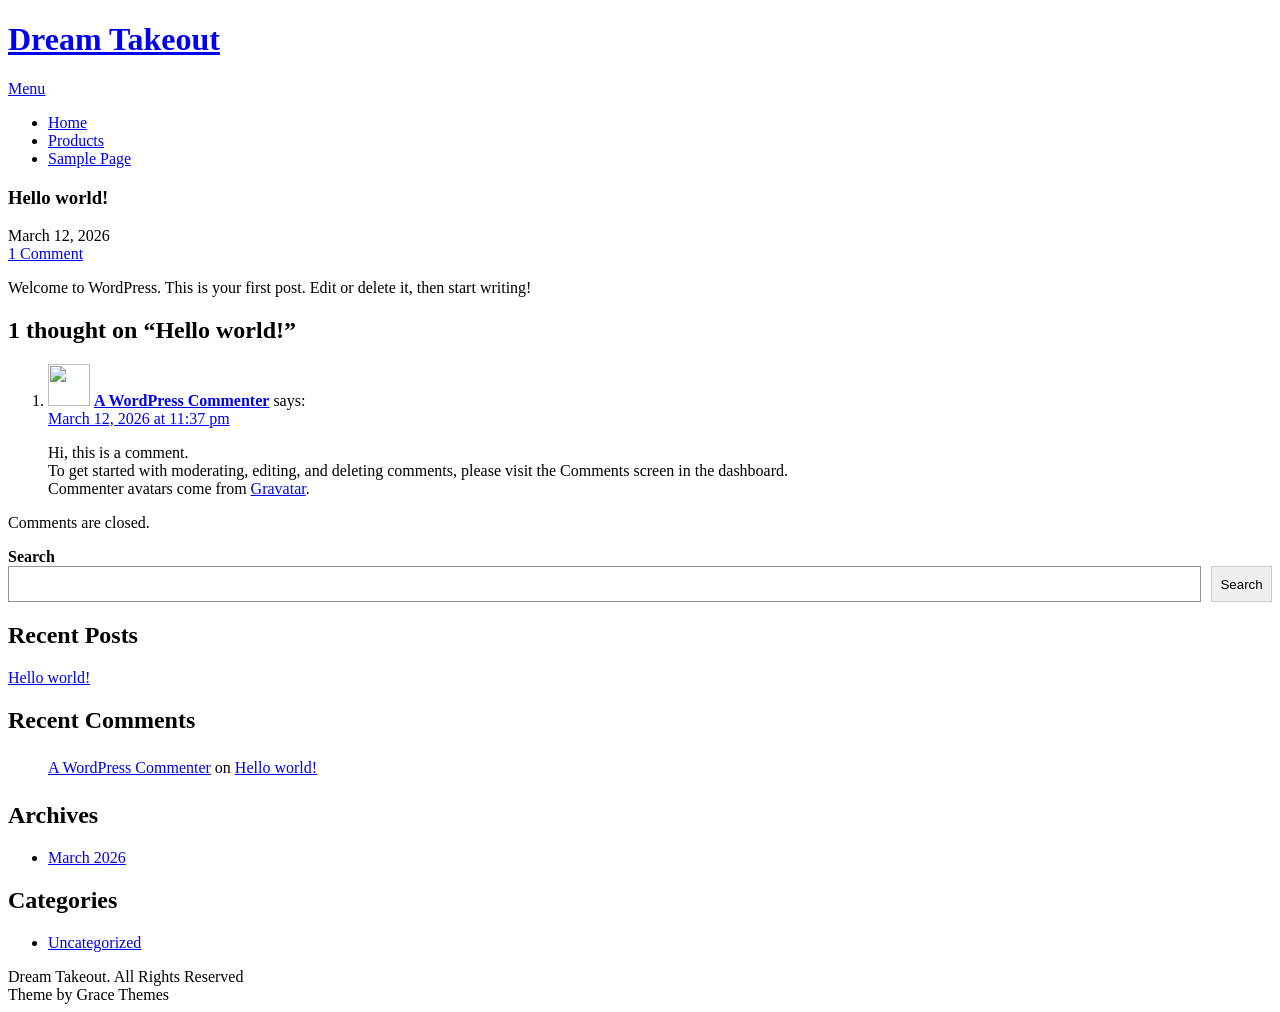
==== hello-world/index.html @ 3bc5fce9 "deploy: eaaf15090c7787048a92505e4bab532b494f3a3f" ====
<!DOCTYPE html>
<html lang="en-US">
<head>
<meta charset="UTF-8">
<meta name="viewport" content="width=device-width, initial-scale=1">
<link rel="profile" href="https://gmpg.org/xfn/11">
	<link rel="pingback" href="/UX308-Assignment-2/xmlrpc.php">
<title>Hello world! &#8211; Dream Takeout</title>
<meta name='robots' content='max-image-preview:large' />
<link rel='dns-prefetch' href='//localhost' />
<link rel='dns-prefetch' href='//fonts.googleapis.com' />
<link rel="alternate" type="application/rss+xml" title="Dream Takeout &raquo; Feed" href="/UX308-Assignment-2/feed/" />
<link rel="alternate" type="application/rss+xml" title="Dream Takeout &raquo; Comments Feed" href="/UX308-Assignment-2/comments/feed/" />
<link rel="alternate" type="application/rss+xml" title="Dream Takeout &raquo; Hello world! Comments Feed" href="/UX308-Assignment-2/hello-world/feed/" />
<link rel="alternate" title="oEmbed (JSON)" type="application/json+oembed" href="/UX308-Assignment-2/wp-json/oembed/1.0/embed?url=http%3A%2F%2Flocalhost%3A8000%2Fhello-world%2F" />
<link rel="alternate" title="oEmbed (XML)" type="text/xml+oembed" href="/UX308-Assignment-2/wp-json/oembed/1.0/embed?url=http%3A%2F%2Flocalhost%3A8000%2Fhello-world%2F&#038;format=xml" />
<style id='wp-img-auto-sizes-contain-inline-css' type='text/css'>
img:is([sizes=auto i],[sizes^="auto," i]){contain-intrinsic-size:3000px 1500px}
/*# sourceURL=wp-img-auto-sizes-contain-inline-css */
</style>
<style id='wp-emoji-styles-inline-css' type='text/css'>

	img.wp-smiley, img.emoji {
		display: inline !important;
		border: none !important;
		box-shadow: none !important;
		height: 1em !important;
		width: 1em !important;
		margin: 0 0.07em !important;
		vertical-align: -0.1em !important;
		background: none !important;
		padding: 0 !important;
	}
/*# sourceURL=wp-emoji-styles-inline-css */
</style>
<style id='wp-block-library-inline-css' type='text/css'>
:root{--wp-block-synced-color:#7a00df;--wp-block-synced-color--rgb:122,0,223;--wp-bound-block-color:var(--wp-block-synced-color);--wp-editor-canvas-background:#ddd;--wp-admin-theme-color:#007cba;--wp-admin-theme-color--rgb:0,124,186;--wp-admin-theme-color-darker-10:#006ba1;--wp-admin-theme-color-darker-10--rgb:0,107,160.5;--wp-admin-theme-color-darker-20:#005a87;--wp-admin-theme-color-darker-20--rgb:0,90,135;--wp-admin-border-width-focus:2px}@media (min-resolution:192dpi){:root{--wp-admin-border-width-focus:1.5px}}.wp-element-button{cursor:pointer}:root .has-very-light-gray-background-color{background-color:#eee}:root .has-very-dark-gray-background-color{background-color:#313131}:root .has-very-light-gray-color{color:#eee}:root .has-very-dark-gray-color{color:#313131}:root .has-vivid-green-cyan-to-vivid-cyan-blue-gradient-background{background:linear-gradient(135deg,#00d084,#0693e3)}:root .has-purple-crush-gradient-background{background:linear-gradient(135deg,#34e2e4,#4721fb 50%,#ab1dfe)}:root .has-hazy-dawn-gradient-background{background:linear-gradient(135deg,#faaca8,#dad0ec)}:root .has-subdued-olive-gradient-background{background:linear-gradient(135deg,#fafae1,#67a671)}:root .has-atomic-cream-gradient-background{background:linear-gradient(135deg,#fdd79a,#004a59)}:root .has-nightshade-gradient-background{background:linear-gradient(135deg,#330968,#31cdcf)}:root .has-midnight-gradient-background{background:linear-gradient(135deg,#020381,#2874fc)}:root{--wp--preset--font-size--normal:16px;--wp--preset--font-size--huge:42px}.has-regular-font-size{font-size:1em}.has-larger-font-size{font-size:2.625em}.has-normal-font-size{font-size:var(--wp--preset--font-size--normal)}.has-huge-font-size{font-size:var(--wp--preset--font-size--huge)}.has-text-align-center{text-align:center}.has-text-align-left{text-align:left}.has-text-align-right{text-align:right}.has-fit-text{white-space:nowrap!important}#end-resizable-editor-section{display:none}.aligncenter{clear:both}.items-justified-left{justify-content:flex-start}.items-justified-center{justify-content:center}.items-justified-right{justify-content:flex-end}.items-justified-space-between{justify-content:space-between}.screen-reader-text{border:0;clip-path:inset(50%);height:1px;margin:-1px;overflow:hidden;padding:0;position:absolute;width:1px;word-wrap:normal!important}.screen-reader-text:focus{background-color:#ddd;clip-path:none;color:#444;display:block;font-size:1em;height:auto;left:5px;line-height:normal;padding:15px 23px 14px;text-decoration:none;top:5px;width:auto;z-index:100000}html :where(.has-border-color){border-style:solid}html :where([style*=border-top-color]){border-top-style:solid}html :where([style*=border-right-color]){border-right-style:solid}html :where([style*=border-bottom-color]){border-bottom-style:solid}html :where([style*=border-left-color]){border-left-style:solid}html :where([style*=border-width]){border-style:solid}html :where([style*=border-top-width]){border-top-style:solid}html :where([style*=border-right-width]){border-right-style:solid}html :where([style*=border-bottom-width]){border-bottom-style:solid}html :where([style*=border-left-width]){border-left-style:solid}html :where(img[class*=wp-image-]){height:auto;max-width:100%}:where(figure){margin:0 0 1em}html :where(.is-position-sticky){--wp-admin--admin-bar--position-offset:var(--wp-admin--admin-bar--height,0px)}@media screen and (max-width:600px){html :where(.is-position-sticky){--wp-admin--admin-bar--position-offset:0px}}

/*# sourceURL=wp-block-library-inline-css */
</style>
<style id='wp-block-archives-inline-css' type='text/css'>
.wp-block-archives{box-sizing:border-box}.wp-block-archives-dropdown label{display:block}
/*# sourceURL=/UX308-Assignment-2/wp-includes/blocks/archives/style.min.css */
</style>
<style id='wp-block-categories-inline-css' type='text/css'>
.wp-block-categories{box-sizing:border-box}.wp-block-categories.alignleft{margin-right:2em}.wp-block-categories.alignright{margin-left:2em}.wp-block-categories.wp-block-categories-dropdown.aligncenter{text-align:center}.wp-block-categories .wp-block-categories__label{display:block;width:100%}
/*# sourceURL=/UX308-Assignment-2/wp-includes/blocks/categories/style.min.css */
</style>
<style id='wp-block-heading-inline-css' type='text/css'>
h1:where(.wp-block-heading).has-background,h2:where(.wp-block-heading).has-background,h3:where(.wp-block-heading).has-background,h4:where(.wp-block-heading).has-background,h5:where(.wp-block-heading).has-background,h6:where(.wp-block-heading).has-background{padding:1.25em 2.375em}h1.has-text-align-left[style*=writing-mode]:where([style*=vertical-lr]),h1.has-text-align-right[style*=writing-mode]:where([style*=vertical-rl]),h2.has-text-align-left[style*=writing-mode]:where([style*=vertical-lr]),h2.has-text-align-right[style*=writing-mode]:where([style*=vertical-rl]),h3.has-text-align-left[style*=writing-mode]:where([style*=vertical-lr]),h3.has-text-align-right[style*=writing-mode]:where([style*=vertical-rl]),h4.has-text-align-left[style*=writing-mode]:where([style*=vertical-lr]),h4.has-text-align-right[style*=writing-mode]:where([style*=vertical-rl]),h5.has-text-align-left[style*=writing-mode]:where([style*=vertical-lr]),h5.has-text-align-right[style*=writing-mode]:where([style*=vertical-rl]),h6.has-text-align-left[style*=writing-mode]:where([style*=vertical-lr]),h6.has-text-align-right[style*=writing-mode]:where([style*=vertical-rl]){rotate:180deg}
/*# sourceURL=/UX308-Assignment-2/wp-includes/blocks/heading/style.min.css */
</style>
<style id='wp-block-latest-comments-inline-css' type='text/css'>
ol.wp-block-latest-comments{box-sizing:border-box;margin-left:0}:where(.wp-block-latest-comments:not([style*=line-height] .wp-block-latest-comments__comment)){line-height:1.1}:where(.wp-block-latest-comments:not([style*=line-height] .wp-block-latest-comments__comment-excerpt p)){line-height:1.8}.has-dates :where(.wp-block-latest-comments:not([style*=line-height])),.has-excerpts :where(.wp-block-latest-comments:not([style*=line-height])){line-height:1.5}.wp-block-latest-comments .wp-block-latest-comments{padding-left:0}.wp-block-latest-comments__comment{list-style:none;margin-bottom:1em}.has-avatars .wp-block-latest-comments__comment{list-style:none;min-height:2.25em}.has-avatars .wp-block-latest-comments__comment .wp-block-latest-comments__comment-excerpt,.has-avatars .wp-block-latest-comments__comment .wp-block-latest-comments__comment-meta{margin-left:3.25em}.wp-block-latest-comments__comment-excerpt p{font-size:.875em;margin:.36em 0 1.4em}.wp-block-latest-comments__comment-date{display:block;font-size:.75em}.wp-block-latest-comments .avatar,.wp-block-latest-comments__comment-avatar{border-radius:1.5em;display:block;float:left;height:2.5em;margin-right:.75em;width:2.5em}.wp-block-latest-comments[class*=-font-size] a,.wp-block-latest-comments[style*=font-size] a{font-size:inherit}
/*# sourceURL=/UX308-Assignment-2/wp-includes/blocks/latest-comments/style.min.css */
</style>
<style id='wp-block-latest-posts-inline-css' type='text/css'>
.wp-block-latest-posts{box-sizing:border-box}.wp-block-latest-posts.alignleft{margin-right:2em}.wp-block-latest-posts.alignright{margin-left:2em}.wp-block-latest-posts.wp-block-latest-posts__list{list-style:none}.wp-block-latest-posts.wp-block-latest-posts__list li{clear:both;overflow-wrap:break-word}.wp-block-latest-posts.is-grid{display:flex;flex-wrap:wrap}.wp-block-latest-posts.is-grid li{margin:0 1.25em 1.25em 0;width:100%}@media (min-width:600px){.wp-block-latest-posts.columns-2 li{width:calc(50% - .625em)}.wp-block-latest-posts.columns-2 li:nth-child(2n){margin-right:0}.wp-block-latest-posts.columns-3 li{width:calc(33.33333% - .83333em)}.wp-block-latest-posts.columns-3 li:nth-child(3n){margin-right:0}.wp-block-latest-posts.columns-4 li{width:calc(25% - .9375em)}.wp-block-latest-posts.columns-4 li:nth-child(4n){margin-right:0}.wp-block-latest-posts.columns-5 li{width:calc(20% - 1em)}.wp-block-latest-posts.columns-5 li:nth-child(5n){margin-right:0}.wp-block-latest-posts.columns-6 li{width:calc(16.66667% - 1.04167em)}.wp-block-latest-posts.columns-6 li:nth-child(6n){margin-right:0}}:root :where(.wp-block-latest-posts.is-grid){padding:0}:root :where(.wp-block-latest-posts.wp-block-latest-posts__list){padding-left:0}.wp-block-latest-posts__post-author,.wp-block-latest-posts__post-date{display:block;font-size:.8125em}.wp-block-latest-posts__post-excerpt,.wp-block-latest-posts__post-full-content{margin-bottom:1em;margin-top:.5em}.wp-block-latest-posts__featured-image a{display:inline-block}.wp-block-latest-posts__featured-image img{height:auto;max-width:100%;width:auto}.wp-block-latest-posts__featured-image.alignleft{float:left;margin-right:1em}.wp-block-latest-posts__featured-image.alignright{float:right;margin-left:1em}.wp-block-latest-posts__featured-image.aligncenter{margin-bottom:1em;text-align:center}
/*# sourceURL=/UX308-Assignment-2/wp-includes/blocks/latest-posts/style.min.css */
</style>
<style id='wp-block-search-inline-css' type='text/css'>
.wp-block-search__button{margin-left:10px;word-break:normal}.wp-block-search__button.has-icon{line-height:0}.wp-block-search__button svg{height:1.25em;min-height:24px;min-width:24px;width:1.25em;fill:currentColor;vertical-align:text-bottom}:where(.wp-block-search__button){border:1px solid #ccc;padding:6px 10px}.wp-block-search__inside-wrapper{display:flex;flex:auto;flex-wrap:nowrap;max-width:100%}.wp-block-search__label{width:100%}.wp-block-search.wp-block-search__button-only .wp-block-search__button{box-sizing:border-box;display:flex;flex-shrink:0;justify-content:center;margin-left:0;max-width:100%}.wp-block-search.wp-block-search__button-only .wp-block-search__inside-wrapper{min-width:0!important;transition-property:width}.wp-block-search.wp-block-search__button-only .wp-block-search__input{flex-basis:100%;transition-duration:.3s}.wp-block-search.wp-block-search__button-only.wp-block-search__searchfield-hidden,.wp-block-search.wp-block-search__button-only.wp-block-search__searchfield-hidden .wp-block-search__inside-wrapper{overflow:hidden}.wp-block-search.wp-block-search__button-only.wp-block-search__searchfield-hidden .wp-block-search__input{border-left-width:0!important;border-right-width:0!important;flex-basis:0;flex-grow:0;margin:0;min-width:0!important;padding-left:0!important;padding-right:0!important;width:0!important}:where(.wp-block-search__input){appearance:none;border:1px solid #949494;flex-grow:1;font-family:inherit;font-size:inherit;font-style:inherit;font-weight:inherit;letter-spacing:inherit;line-height:inherit;margin-left:0;margin-right:0;min-width:3rem;padding:8px;text-decoration:unset!important;text-transform:inherit}:where(.wp-block-search__button-inside .wp-block-search__inside-wrapper){background-color:#fff;border:1px solid #949494;box-sizing:border-box;padding:4px}:where(.wp-block-search__button-inside .wp-block-search__inside-wrapper) .wp-block-search__input{border:none;border-radius:0;padding:0 4px}:where(.wp-block-search__button-inside .wp-block-search__inside-wrapper) .wp-block-search__input:focus{outline:none}:where(.wp-block-search__button-inside .wp-block-search__inside-wrapper) :where(.wp-block-search__button){padding:4px 8px}.wp-block-search.aligncenter .wp-block-search__inside-wrapper{margin:auto}.wp-block[data-align=right] .wp-block-search.wp-block-search__button-only .wp-block-search__inside-wrapper{float:right}
/*# sourceURL=/UX308-Assignment-2/wp-includes/blocks/search/style.min.css */
</style>
<style id='wp-block-search-theme-inline-css' type='text/css'>
.wp-block-search .wp-block-search__label{font-weight:700}.wp-block-search__button{border:1px solid #ccc;padding:.375em .625em}
/*# sourceURL=/UX308-Assignment-2/wp-includes/blocks/search/theme.min.css */
</style>
<style id='wp-block-group-inline-css' type='text/css'>
.wp-block-group{box-sizing:border-box}:where(.wp-block-group.wp-block-group-is-layout-constrained){position:relative}
/*# sourceURL=/UX308-Assignment-2/wp-includes/blocks/group/style.min.css */
</style>
<style id='wp-block-group-theme-inline-css' type='text/css'>
:where(.wp-block-group.has-background){padding:1.25em 2.375em}
/*# sourceURL=/UX308-Assignment-2/wp-includes/blocks/group/theme.min.css */
</style>
<style id='wp-block-paragraph-inline-css' type='text/css'>
.is-small-text{font-size:.875em}.is-regular-text{font-size:1em}.is-large-text{font-size:2.25em}.is-larger-text{font-size:3em}.has-drop-cap:not(:focus):first-letter{float:left;font-size:8.4em;font-style:normal;font-weight:100;line-height:.68;margin:.05em .1em 0 0;text-transform:uppercase}body.rtl .has-drop-cap:not(:focus):first-letter{float:none;margin-left:.1em}p.has-drop-cap.has-background{overflow:hidden}:root :where(p.has-background){padding:1.25em 2.375em}:where(p.has-text-color:not(.has-link-color)) a{color:inherit}p.has-text-align-left[style*="writing-mode:vertical-lr"],p.has-text-align-right[style*="writing-mode:vertical-rl"]{rotate:180deg}
/*# sourceURL=/UX308-Assignment-2/wp-includes/blocks/paragraph/style.min.css */
</style>

<style id='classic-theme-styles-inline-css' type='text/css'>
/*! This file is auto-generated */
.wp-block-button__link{color:#fff;background-color:#32373c;border-radius:9999px;box-shadow:none;text-decoration:none;padding:calc(.667em + 2px) calc(1.333em + 2px);font-size:1.125em}.wp-block-file__button{background:#32373c;color:#fff;text-decoration:none}
/*# sourceURL=/wp-includes/css/classic-themes.min.css */
</style>
<link rel='stylesheet' id='dashicons-css' href='/UX308-Assignment-2/wp-includes/css/dashicons.min.css?ver=6.9.4' type='text/css' media='all' />
<link rel='stylesheet' id='al_product_styles-css' href='/UX308-Assignment-2/wp-content/plugins/ecommerce-product-catalog/css/al_product.min.css?timestamp=1773361654&#038;ver=6.9.4' type='text/css' media='all' />
<link rel='stylesheet' id='ic_blocks-css' href='/UX308-Assignment-2/wp-content/plugins/ecommerce-product-catalog/includes/blocks/ic-blocks.min.css?timestamp=1773361654&#038;ver=6.9.4' type='text/css' media='all' />
<style id='global-styles-inline-css' type='text/css'>
:root{--wp--preset--aspect-ratio--square: 1;--wp--preset--aspect-ratio--4-3: 4/3;--wp--preset--aspect-ratio--3-4: 3/4;--wp--preset--aspect-ratio--3-2: 3/2;--wp--preset--aspect-ratio--2-3: 2/3;--wp--preset--aspect-ratio--16-9: 16/9;--wp--preset--aspect-ratio--9-16: 9/16;--wp--preset--color--black: #000000;--wp--preset--color--cyan-bluish-gray: #abb8c3;--wp--preset--color--white: #ffffff;--wp--preset--color--pale-pink: #f78da7;--wp--preset--color--vivid-red: #cf2e2e;--wp--preset--color--luminous-vivid-orange: #ff6900;--wp--preset--color--luminous-vivid-amber: #fcb900;--wp--preset--color--light-green-cyan: #7bdcb5;--wp--preset--color--vivid-green-cyan: #00d084;--wp--preset--color--pale-cyan-blue: #8ed1fc;--wp--preset--color--vivid-cyan-blue: #0693e3;--wp--preset--color--vivid-purple: #9b51e0;--wp--preset--gradient--vivid-cyan-blue-to-vivid-purple: linear-gradient(135deg,rgb(6,147,227) 0%,rgb(155,81,224) 100%);--wp--preset--gradient--light-green-cyan-to-vivid-green-cyan: linear-gradient(135deg,rgb(122,220,180) 0%,rgb(0,208,130) 100%);--wp--preset--gradient--luminous-vivid-amber-to-luminous-vivid-orange: linear-gradient(135deg,rgb(252,185,0) 0%,rgb(255,105,0) 100%);--wp--preset--gradient--luminous-vivid-orange-to-vivid-red: linear-gradient(135deg,rgb(255,105,0) 0%,rgb(207,46,46) 100%);--wp--preset--gradient--very-light-gray-to-cyan-bluish-gray: linear-gradient(135deg,rgb(238,238,238) 0%,rgb(169,184,195) 100%);--wp--preset--gradient--cool-to-warm-spectrum: linear-gradient(135deg,rgb(74,234,220) 0%,rgb(151,120,209) 20%,rgb(207,42,186) 40%,rgb(238,44,130) 60%,rgb(251,105,98) 80%,rgb(254,248,76) 100%);--wp--preset--gradient--blush-light-purple: linear-gradient(135deg,rgb(255,206,236) 0%,rgb(152,150,240) 100%);--wp--preset--gradient--blush-bordeaux: linear-gradient(135deg,rgb(254,205,165) 0%,rgb(254,45,45) 50%,rgb(107,0,62) 100%);--wp--preset--gradient--luminous-dusk: linear-gradient(135deg,rgb(255,203,112) 0%,rgb(199,81,192) 50%,rgb(65,88,208) 100%);--wp--preset--gradient--pale-ocean: linear-gradient(135deg,rgb(255,245,203) 0%,rgb(182,227,212) 50%,rgb(51,167,181) 100%);--wp--preset--gradient--electric-grass: linear-gradient(135deg,rgb(202,248,128) 0%,rgb(113,206,126) 100%);--wp--preset--gradient--midnight: linear-gradient(135deg,rgb(2,3,129) 0%,rgb(40,116,252) 100%);--wp--preset--font-size--small: 13px;--wp--preset--font-size--medium: 20px;--wp--preset--font-size--large: 36px;--wp--preset--font-size--x-large: 42px;--wp--preset--spacing--20: 0.44rem;--wp--preset--spacing--30: 0.67rem;--wp--preset--spacing--40: 1rem;--wp--preset--spacing--50: 1.5rem;--wp--preset--spacing--60: 2.25rem;--wp--preset--spacing--70: 3.38rem;--wp--preset--spacing--80: 5.06rem;--wp--preset--shadow--natural: 6px 6px 9px rgba(0, 0, 0, 0.2);--wp--preset--shadow--deep: 12px 12px 50px rgba(0, 0, 0, 0.4);--wp--preset--shadow--sharp: 6px 6px 0px rgba(0, 0, 0, 0.2);--wp--preset--shadow--outlined: 6px 6px 0px -3px rgb(255, 255, 255), 6px 6px rgb(0, 0, 0);--wp--preset--shadow--crisp: 6px 6px 0px rgb(0, 0, 0);}:where(.is-layout-flex){gap: 0.5em;}:where(.is-layout-grid){gap: 0.5em;}body .is-layout-flex{display: flex;}.is-layout-flex{flex-wrap: wrap;align-items: center;}.is-layout-flex > :is(*, div){margin: 0;}body .is-layout-grid{display: grid;}.is-layout-grid > :is(*, div){margin: 0;}:where(.wp-block-columns.is-layout-flex){gap: 2em;}:where(.wp-block-columns.is-layout-grid){gap: 2em;}:where(.wp-block-post-template.is-layout-flex){gap: 1.25em;}:where(.wp-block-post-template.is-layout-grid){gap: 1.25em;}.has-black-color{color: var(--wp--preset--color--black) !important;}.has-cyan-bluish-gray-color{color: var(--wp--preset--color--cyan-bluish-gray) !important;}.has-white-color{color: var(--wp--preset--color--white) !important;}.has-pale-pink-color{color: var(--wp--preset--color--pale-pink) !important;}.has-vivid-red-color{color: var(--wp--preset--color--vivid-red) !important;}.has-luminous-vivid-orange-color{color: var(--wp--preset--color--luminous-vivid-orange) !important;}.has-luminous-vivid-amber-color{color: var(--wp--preset--color--luminous-vivid-amber) !important;}.has-light-green-cyan-color{color: var(--wp--preset--color--light-green-cyan) !important;}.has-vivid-green-cyan-color{color: var(--wp--preset--color--vivid-green-cyan) !important;}.has-pale-cyan-blue-color{color: var(--wp--preset--color--pale-cyan-blue) !important;}.has-vivid-cyan-blue-color{color: var(--wp--preset--color--vivid-cyan-blue) !important;}.has-vivid-purple-color{color: var(--wp--preset--color--vivid-purple) !important;}.has-black-background-color{background-color: var(--wp--preset--color--black) !important;}.has-cyan-bluish-gray-background-color{background-color: var(--wp--preset--color--cyan-bluish-gray) !important;}.has-white-background-color{background-color: var(--wp--preset--color--white) !important;}.has-pale-pink-background-color{background-color: var(--wp--preset--color--pale-pink) !important;}.has-vivid-red-background-color{background-color: var(--wp--preset--color--vivid-red) !important;}.has-luminous-vivid-orange-background-color{background-color: var(--wp--preset--color--luminous-vivid-orange) !important;}.has-luminous-vivid-amber-background-color{background-color: var(--wp--preset--color--luminous-vivid-amber) !important;}.has-light-green-cyan-background-color{background-color: var(--wp--preset--color--light-green-cyan) !important;}.has-vivid-green-cyan-background-color{background-color: var(--wp--preset--color--vivid-green-cyan) !important;}.has-pale-cyan-blue-background-color{background-color: var(--wp--preset--color--pale-cyan-blue) !important;}.has-vivid-cyan-blue-background-color{background-color: var(--wp--preset--color--vivid-cyan-blue) !important;}.has-vivid-purple-background-color{background-color: var(--wp--preset--color--vivid-purple) !important;}.has-black-border-color{border-color: var(--wp--preset--color--black) !important;}.has-cyan-bluish-gray-border-color{border-color: var(--wp--preset--color--cyan-bluish-gray) !important;}.has-white-border-color{border-color: var(--wp--preset--color--white) !important;}.has-pale-pink-border-color{border-color: var(--wp--preset--color--pale-pink) !important;}.has-vivid-red-border-color{border-color: var(--wp--preset--color--vivid-red) !important;}.has-luminous-vivid-orange-border-color{border-color: var(--wp--preset--color--luminous-vivid-orange) !important;}.has-luminous-vivid-amber-border-color{border-color: var(--wp--preset--color--luminous-vivid-amber) !important;}.has-light-green-cyan-border-color{border-color: var(--wp--preset--color--light-green-cyan) !important;}.has-vivid-green-cyan-border-color{border-color: var(--wp--preset--color--vivid-green-cyan) !important;}.has-pale-cyan-blue-border-color{border-color: var(--wp--preset--color--pale-cyan-blue) !important;}.has-vivid-cyan-blue-border-color{border-color: var(--wp--preset--color--vivid-cyan-blue) !important;}.has-vivid-purple-border-color{border-color: var(--wp--preset--color--vivid-purple) !important;}.has-vivid-cyan-blue-to-vivid-purple-gradient-background{background: var(--wp--preset--gradient--vivid-cyan-blue-to-vivid-purple) !important;}.has-light-green-cyan-to-vivid-green-cyan-gradient-background{background: var(--wp--preset--gradient--light-green-cyan-to-vivid-green-cyan) !important;}.has-luminous-vivid-amber-to-luminous-vivid-orange-gradient-background{background: var(--wp--preset--gradient--luminous-vivid-amber-to-luminous-vivid-orange) !important;}.has-luminous-vivid-orange-to-vivid-red-gradient-background{background: var(--wp--preset--gradient--luminous-vivid-orange-to-vivid-red) !important;}.has-very-light-gray-to-cyan-bluish-gray-gradient-background{background: var(--wp--preset--gradient--very-light-gray-to-cyan-bluish-gray) !important;}.has-cool-to-warm-spectrum-gradient-background{background: var(--wp--preset--gradient--cool-to-warm-spectrum) !important;}.has-blush-light-purple-gradient-background{background: var(--wp--preset--gradient--blush-light-purple) !important;}.has-blush-bordeaux-gradient-background{background: var(--wp--preset--gradient--blush-bordeaux) !important;}.has-luminous-dusk-gradient-background{background: var(--wp--preset--gradient--luminous-dusk) !important;}.has-pale-ocean-gradient-background{background: var(--wp--preset--gradient--pale-ocean) !important;}.has-electric-grass-gradient-background{background: var(--wp--preset--gradient--electric-grass) !important;}.has-midnight-gradient-background{background: var(--wp--preset--gradient--midnight) !important;}.has-small-font-size{font-size: var(--wp--preset--font-size--small) !important;}.has-medium-font-size{font-size: var(--wp--preset--font-size--medium) !important;}.has-large-font-size{font-size: var(--wp--preset--font-size--large) !important;}.has-x-large-font-size{font-size: var(--wp--preset--font-size--x-large) !important;}
/*# sourceURL=global-styles-inline-css */
</style>

<link rel='stylesheet' id='parent-style-css' href='/UX308-Assignment-2/wp-content/themes/economics/style.css?ver=6.9.4' type='text/css' media='all' />
<link rel='stylesheet' id='child-style-css' href='/UX308-Assignment-2/wp-content/themes/assignment-2/style.css?ver=6.9.4' type='text/css' media='all' />
<link rel='stylesheet' id='economics-font-css' href='//fonts.googleapis.com/css?family=Roboto%3A300%2C400%2C600%2C700%2C800%2C900&#038;ver=6.9.4' type='text/css' media='all' />
<link rel='stylesheet' id='economics-basic-style-css' href='/UX308-Assignment-2/wp-content/themes/assignment-2/style.css?ver=6.9.4' type='text/css' media='all' />
<link rel='stylesheet' id='nivo-slider-css' href='/UX308-Assignment-2/wp-content/themes/economics/css/nivo-slider.css?ver=6.9.4' type='text/css' media='all' />
<link rel='stylesheet' id='economics-responsive-css' href='/UX308-Assignment-2/wp-content/themes/economics/css/responsive.css?ver=6.9.4' type='text/css' media='all' />
<link rel='stylesheet' id='custom-style-css' href='/UX308-Assignment-2/wp-content/themes/economics/css/custom_script.css?ver=6.9.4' type='text/css' media='all' />
<style id='custom-style-inline-css' type='text/css'>

                .a, .recent_articles h2 a:hover,
				#sidebar ul li a:hover,									
				.recent_articles h3 a:hover,
				.cols-4 ul li a:hover, .cols-4 ul li.current_page_item a,
				.recent-post h6:hover,					
				.page-four-column:hover h3,
				.footer-icons a:hover,	
				.column-4:hover h5 a,				
				.postmeta a:hover, .design-by a, 				
				.header-menu ul li a:hover, 
				.header-menu ul li.current_page_item a, 
				.header-menu ul li.current-menu-ancestor a.parent{
					color: ;
                }
				.pagination ul li .current, .pagination ul li a:hover, 
				#commentform input#submit:hover,					
				.nivo-controlNav a.active,
				.learnmore,					
				.appbutton:hover,					
				#sidebar .search-form input.search-submit,				
				.wpcf7 input[type='submit'],
				#featureswrap,
				.column-4:hover .learnmore,
				nav.pagination .page-numbers.current,
				.slide_info .slide_more:hover {
					background-color: ;
                }
/*# sourceURL=custom-style-inline-css */
</style>
<script type="text/javascript" src="/UX308-Assignment-2/wp-content/themes/assignment-2/customElements.js?ver=6.9.4" id="custom_javascript0-js"></script>
<script type="text/javascript" src="/UX308-Assignment-2/wp-includes/js/jquery/jquery.min.js?ver=3.7.1" id="jquery-core-js"></script>
<script type="text/javascript" src="/UX308-Assignment-2/wp-includes/js/jquery/jquery-migrate.min.js?ver=3.4.1" id="jquery-migrate-js"></script>
<script type="text/javascript" src="/UX308-Assignment-2/wp-content/themes/economics/js/jquery.nivo.slider.js?ver=6.9.4" id="jquery-nivo-slider-js"></script>
<script type="text/javascript" src="/UX308-Assignment-2/wp-content/themes/economics/js/editable.js?ver=6.9.4" id="economics-editable-js"></script>
<link rel="https://api.w.org/" href="/UX308-Assignment-2/wp-json/" /><link rel="alternate" title="JSON" type="application/json" href="/UX308-Assignment-2/wp-json/wp/v2/posts/1" /><link rel="EditURI" type="application/rsd+xml" title="RSD" href="/UX308-Assignment-2/xmlrpc.php?rsd" />
<meta name="generator" content="WordPress 6.9.4" />
<link rel="canonical" href="/UX308-Assignment-2/hello-world/" />
<link rel='shortlink' href='/UX308-Assignment-2/?p=1' />
	<style type="text/css">
			.header {
			background: url() no-repeat;
			background-position: center top;
		}
		
	</style>
    </head>
<body class="wp-singular post-template-default single single-post postid-1 single-format-standard wp-embed-responsive wp-theme-economics wp-child-theme-assignment-2">
<div id="site-holder" >


<div class="container">
     <div class="site-header siteinner">      
          <div class="logo">
				                 <h1><a href="/UX308-Assignment-2/" rel="home">Dream Takeout</a></h1>
                          </div><!-- logo -->
          <div class="head-rightpart">
               <div class="toggle">
                 <a class="toggleMenu" href="#">Menu</a>
               </div><!-- toggle --> 
               <div class="header-menu">                   
                <div class="menu"><ul>
<li ><a href="/UX308-Assignment-2/">Home</a></li><li class="page_item page-item-6"><a href="/UX308-Assignment-2/products/">Products</a></li>
<li class="page_item page-item-2"><a href="/UX308-Assignment-2/sample-page/">Sample Page</a></li>
</ul></div>
   
               </div><!--.header-menu -->             
            </div><!-- .head-rightpart -->            
         <div class="clear"></div>       
     </div><!--.site-header -->           
</div><!-- container -->   


       
        

<div class="container">
     <div class="pagelayout_area">
        <section class="site-maincontentarea">            
                                    <article id="post-1" class="single-post post-1 post type-post status-publish format-standard hentry category-uncategorized">

 		    
    <header class="entry-header">
        <h3 class="single-title">Hello world!</h3>    </header><!-- .entry-header -->    
     <div class="postmeta">
            <div class="post-date">March 12, 2026</div><!-- post-date -->
            <div class="post-comment"> <a href="/UX308-Assignment-2/hello-world/#comments">1 Comment</a></div>            
    </div><!-- postmeta -->  

    <div class="entry-content">		
        
<p>Welcome to WordPress. This is your first post. Edit or delete it, then start writing!</p>
                <div class="postmeta">          
            <div class="post-tags"> </div>
            <div class="clear"></div>
        </div><!-- postmeta -->
    </div><!-- .entry-content -->
   
    <footer class="entry-meta">
          </footer><!-- .entry-meta -->

</article>                                        
<div id="comments" class="comments-area">

			<h2 class="comments-title">
			1 thought on &ldquo;Hello world!&rdquo;		</h2>

		
		<ol class="comment-list">
					<li id="comment-1" class="comment even thread-even depth-1">
			<article id="div-comment-1" class="comment-body">
				<footer class="comment-meta">
					<div class="comment-author vcard">
						<img alt='' src='https://secure.gravatar.com/avatar/8e1606e6fba450a9362af43874c1b2dfad34c782e33d0a51e1b46c18a2a567dd?s=42&#038;d=mm&#038;r=g' srcset='https://secure.gravatar.com/avatar/8e1606e6fba450a9362af43874c1b2dfad34c782e33d0a51e1b46c18a2a567dd?s=84&#038;d=mm&#038;r=g 2x' class='avatar avatar-42 photo' height='42' width='42' decoding='async'/>						<b class="fn"><a href="https://wordpress.org/" class="url" rel="ugc external nofollow">A WordPress Commenter</a></b> <span class="says">says:</span>					</div><!-- .comment-author -->

					<div class="comment-metadata">
						<a href="/UX308-Assignment-2/hello-world/#comment-1"><time datetime="2026-03-12T23:37:05+00:00">March 12, 2026 at 11:37 pm</time></a>					</div><!-- .comment-metadata -->

									</footer><!-- .comment-meta -->

				<div class="comment-content">
					<p>Hi, this is a comment.<br />
To get started with moderating, editing, and deleting comments, please visit the Comments screen in the dashboard.<br />
Commenter avatars come from <a href="https://gravatar.com/">Gravatar</a>.</p>
				</div><!-- .comment-content -->

							</article><!-- .comment-body -->
		</li><!-- #comment-## -->
		</ol><!-- .comment-list -->

		
	
			<p class="no-comments">Comments are closed.</p>
	
	
</div><!-- .comments-area -->                                  
         </section>       
        <div id="sidebar">    
    <aside id="block-2" class="widget widget_block widget_search"><form role="search" method="get" action="/UX308-Assignment-2/" class="wp-block-search__button-outside wp-block-search__text-button wp-block-search"    ><label class="wp-block-search__label" for="wp-block-search__input-1" >Search</label><div class="wp-block-search__inside-wrapper" ><input class="wp-block-search__input" id="wp-block-search__input-1" placeholder="" value="" type="search" name="s" required /><button aria-label="Search" class="wp-block-search__button wp-element-button" type="submit" >Search</button></div></form></aside><aside id="block-3" class="widget widget_block"><div class="wp-block-group"><div class="wp-block-group__inner-container is-layout-flow wp-block-group-is-layout-flow"><h2 class="wp-block-heading">Recent Posts</h2><ul class="wp-block-latest-posts__list wp-block-latest-posts"><li><a class="wp-block-latest-posts__post-title" href="/UX308-Assignment-2/hello-world/">Hello world!</a></li>
</ul></div></div></aside><aside id="block-4" class="widget widget_block"><div class="wp-block-group"><div class="wp-block-group__inner-container is-layout-flow wp-block-group-is-layout-flow"><h2 class="wp-block-heading">Recent Comments</h2><ol class="wp-block-latest-comments"><li class="wp-block-latest-comments__comment"><article><footer class="wp-block-latest-comments__comment-meta"><a class="wp-block-latest-comments__comment-author" href="https://wordpress.org/">A WordPress Commenter</a> on <a class="wp-block-latest-comments__comment-link" href="/UX308-Assignment-2/hello-world/#comment-1">Hello world!</a></footer></article></li></ol></div></div></aside><aside id="block-5" class="widget widget_block"><div class="wp-block-group"><div class="wp-block-group__inner-container is-layout-flow wp-block-group-is-layout-flow"><h2 class="wp-block-heading">Archives</h2><ul class="wp-block-archives-list wp-block-archives">	<li><a href='/UX308-Assignment-2/2026/03/'>March 2026</a></li>
</ul></div></div></aside><aside id="block-6" class="widget widget_block"><div class="wp-block-group"><div class="wp-block-group__inner-container is-layout-flow wp-block-group-is-layout-flow"><h2 class="wp-block-heading">Categories</h2><ul class="wp-block-categories-list wp-block-categories">	<li class="cat-item cat-item-1"><a href="/UX308-Assignment-2/category/uncategorized/">Uncategorized</a>
</li>
</ul></div></div></aside>	
</div><!-- sidebar -->       
        <div class="clear"></div>
    </div><!-- pagelayout_area -->
</div><!-- container -->	

<div class="footer-copyright">
        	<div class="container">
            	<div class="copyright-txt">
					Dream Takeout. All Rights Reserved           
                </div>
                <div class="design-by">				
                  Theme by Grace Themes                </div>
                 <div class="clear"></div>
            </div>           
        </div>        
</div><!--#end site-holder-->

<script type="speculationrules">
{"prefetch":[{"source":"document","where":{"and":[{"href_matches":"/*"},{"not":{"href_matches":["/wp-*.php","/wp-admin/*","/wp-content/uploads/*","/wp-content/*","/wp-content/plugins/*","/wp-content/themes/assignment-2/*","/wp-content/themes/economics/*","/*\\?(.+)"]}},{"not":{"selector_matches":"a[rel~=\"nofollow\"]"}},{"not":{"selector_matches":".no-prefetch, .no-prefetch a"}}]},"eagerness":"conservative"}]}
</script>
<script type="module" src="https://zehra-alt.github.io/UX308-Assignment-1/fab.js?ver=6.9.4" id="custom_javascript1-js-module"></script>
<script type="module" src="https://zehra-alt.github.io/UX308-Assignment-1/chat.js?ver=6.9.4" id="custom_javascript2-js-module"></script>
    <style>
        body.ic-disabled-body:before {
            background-image: url("/wp-includes/js/thickbox/loadingAnimation.gif");
        }
    </style>
    <script id="wp-emoji-settings" type="application/json">
{"baseUrl":"https://s.w.org/images/core/emoji/17.0.2/72x72/","ext":".png","svgUrl":"https://s.w.org/images/core/emoji/17.0.2/svg/","svgExt":".svg","source":{"concatemoji":"/UX308-Assignment-2/wp-includes/js/wp-emoji-release.min.js?ver=6.9.4"}}
</script>
<script type="module">
/* <![CDATA[ */
/*! This file is auto-generated */
const a=JSON.parse(document.getElementById("wp-emoji-settings").textContent),o=(window._wpemojiSettings=a,"wpEmojiSettingsSupports"),s=["flag","emoji"];function i(e){try{var t={supportTests:e,timestamp:(new Date).valueOf()};sessionStorage.setItem(o,JSON.stringify(t))}catch(e){}}function c(e,t,n){e.clearRect(0,0,e.canvas.width,e.canvas.height),e.fillText(t,0,0);t=new Uint32Array(e.getImageData(0,0,e.canvas.width,e.canvas.height).data);e.clearRect(0,0,e.canvas.width,e.canvas.height),e.fillText(n,0,0);const a=new Uint32Array(e.getImageData(0,0,e.canvas.width,e.canvas.height).data);return t.every((e,t)=>e===a[t])}function p(e,t){e.clearRect(0,0,e.canvas.width,e.canvas.height),e.fillText(t,0,0);var n=e.getImageData(16,16,1,1);for(let e=0;e<n.data.length;e++)if(0!==n.data[e])return!1;return!0}function u(e,t,n,a){switch(t){case"flag":return n(e,"\ud83c\udff3\ufe0f\u200d\u26a7\ufe0f","\ud83c\udff3\ufe0f\u200b\u26a7\ufe0f")?!1:!n(e,"\ud83c\udde8\ud83c\uddf6","\ud83c\udde8\u200b\ud83c\uddf6")&&!n(e,"\ud83c\udff4\udb40\udc67\udb40\udc62\udb40\udc65\udb40\udc6e\udb40\udc67\udb40\udc7f","\ud83c\udff4\u200b\udb40\udc67\u200b\udb40\udc62\u200b\udb40\udc65\u200b\udb40\udc6e\u200b\udb40\udc67\u200b\udb40\udc7f");case"emoji":return!a(e,"\ud83e\u1fac8")}return!1}function f(e,t,n,a){let r;const o=(r="undefined"!=typeof WorkerGlobalScope&&self instanceof WorkerGlobalScope?new OffscreenCanvas(300,150):document.createElement("canvas")).getContext("2d",{willReadFrequently:!0}),s=(o.textBaseline="top",o.font="600 32px Arial",{});return e.forEach(e=>{s[e]=t(o,e,n,a)}),s}function r(e){var t=document.createElement("script");t.src=e,t.defer=!0,document.head.appendChild(t)}a.supports={everything:!0,everythingExceptFlag:!0},new Promise(t=>{let n=function(){try{var e=JSON.parse(sessionStorage.getItem(o));if("object"==typeof e&&"number"==typeof e.timestamp&&(new Date).valueOf()<e.timestamp+604800&&"object"==typeof e.supportTests)return e.supportTests}catch(e){}return null}();if(!n){if("undefined"!=typeof Worker&&"undefined"!=typeof OffscreenCanvas&&"undefined"!=typeof URL&&URL.createObjectURL&&"undefined"!=typeof Blob)try{var e="postMessage("+f.toString()+"("+[JSON.stringify(s),u.toString(),c.toString(),p.toString()].join(",")+"));",a=new Blob([e],{type:"text/javascript"});const r=new Worker(URL.createObjectURL(a),{name:"wpTestEmojiSupports"});return void(r.onmessage=e=>{i(n=e.data),r.terminate(),t(n)})}catch(e){}i(n=f(s,u,c,p))}t(n)}).then(e=>{for(const n in e)a.supports[n]=e[n],a.supports.everything=a.supports.everything&&a.supports[n],"flag"!==n&&(a.supports.everythingExceptFlag=a.supports.everythingExceptFlag&&a.supports[n]);var t;a.supports.everythingExceptFlag=a.supports.everythingExceptFlag&&!a.supports.flag,a.supports.everything||((t=a.source||{}).concatemoji?r(t.concatemoji):t.wpemoji&&t.twemoji&&(r(t.twemoji),r(t.wpemoji)))});
//# sourceURL=/UX308-Assignment-2/wp-includes/js/wp-emoji-loader.min.js
/* ]]> */
</script>
</body>
</html>
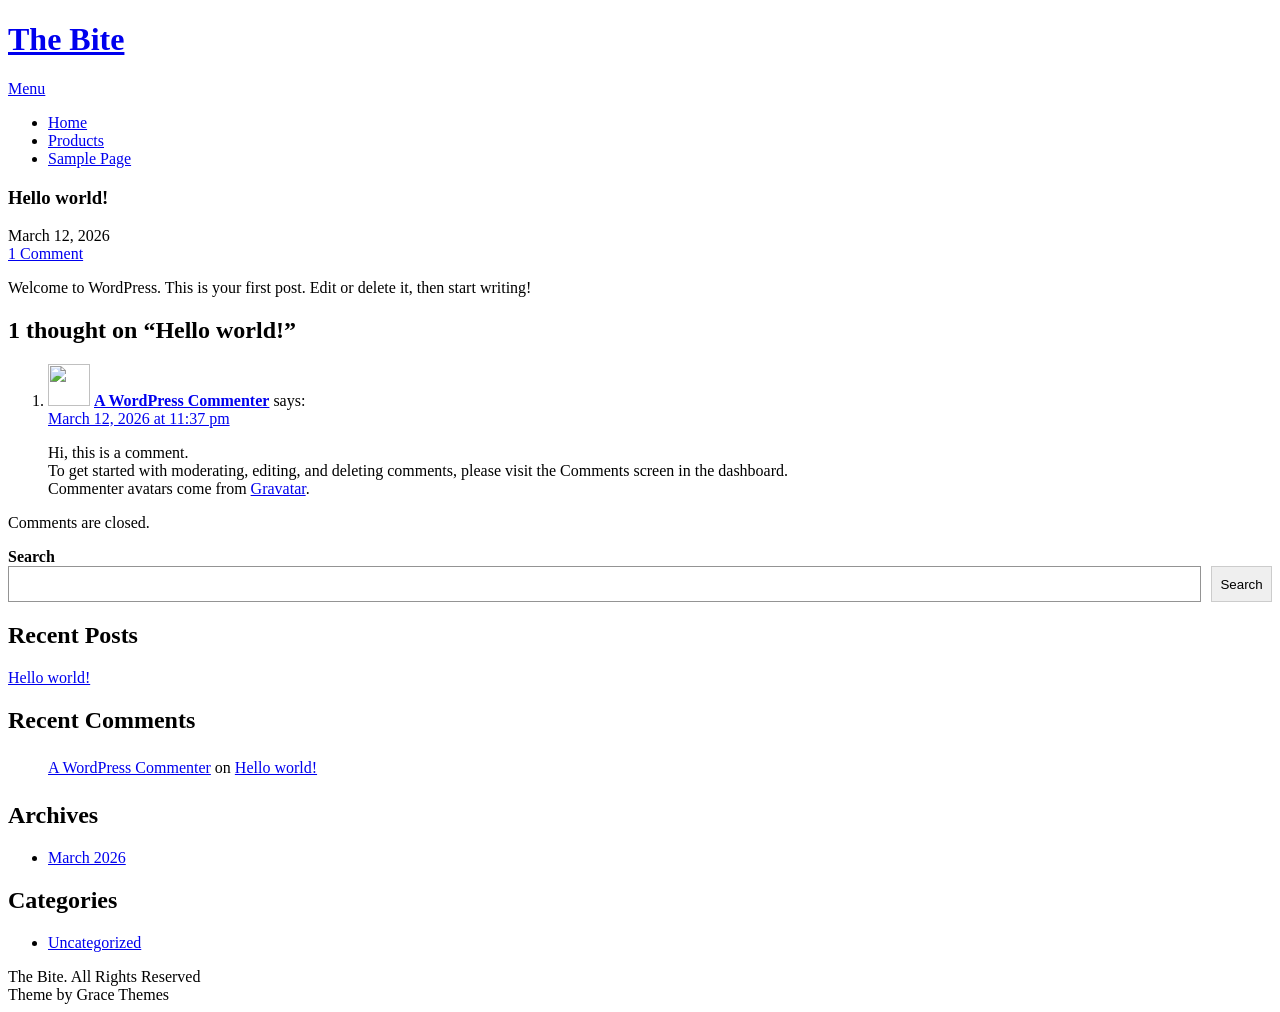
==== commit 177d0b53: "deploy: c714d65632e8e6bb353e69db4c129243829f495e" ====
--- a/hello-world/index.html
+++ b/hello-world/index.html
@@ -5,13 +5,13 @@
 <meta name="viewport" content="width=device-width, initial-scale=1">
 <link rel="profile" href="https://gmpg.org/xfn/11">
 	<link rel="pingback" href="/UX308-Assignment-2/xmlrpc.php">
-<title>Hello world! &#8211; Dream Takeout</title>
+<title>Hello world! &#8211; The Bite</title>
 <meta name='robots' content='max-image-preview:large' />
 <link rel='dns-prefetch' href='//localhost' />
 <link rel='dns-prefetch' href='//fonts.googleapis.com' />
-<link rel="alternate" type="application/rss+xml" title="Dream Takeout &raquo; Feed" href="/UX308-Assignment-2/feed/" />
-<link rel="alternate" type="application/rss+xml" title="Dream Takeout &raquo; Comments Feed" href="/UX308-Assignment-2/comments/feed/" />
-<link rel="alternate" type="application/rss+xml" title="Dream Takeout &raquo; Hello world! Comments Feed" href="/UX308-Assignment-2/hello-world/feed/" />
+<link rel="alternate" type="application/rss+xml" title="The Bite &raquo; Feed" href="/UX308-Assignment-2/feed/" />
+<link rel="alternate" type="application/rss+xml" title="The Bite &raquo; Comments Feed" href="/UX308-Assignment-2/comments/feed/" />
+<link rel="alternate" type="application/rss+xml" title="The Bite &raquo; Hello world! Comments Feed" href="/UX308-Assignment-2/hello-world/feed/" />
 <link rel="alternate" title="oEmbed (JSON)" type="application/json+oembed" href="/UX308-Assignment-2/wp-json/oembed/1.0/embed?url=http%3A%2F%2Flocalhost%3A8000%2Fhello-world%2F" />
 <link rel="alternate" title="oEmbed (XML)" type="text/xml+oembed" href="/UX308-Assignment-2/wp-json/oembed/1.0/embed?url=http%3A%2F%2Flocalhost%3A8000%2Fhello-world%2F&#038;format=xml" />
 <style id='wp-img-auto-sizes-contain-inline-css' type='text/css'>
@@ -85,8 +85,8 @@
 /*# sourceURL=/wp-includes/css/classic-themes.min.css */
 </style>
 <link rel='stylesheet' id='dashicons-css' href='/UX308-Assignment-2/wp-includes/css/dashicons.min.css?ver=6.9.4' type='text/css' media='all' />
-<link rel='stylesheet' id='al_product_styles-css' href='/UX308-Assignment-2/wp-content/plugins/ecommerce-product-catalog/css/al_product.min.css?timestamp=1773361654&#038;ver=6.9.4' type='text/css' media='all' />
-<link rel='stylesheet' id='ic_blocks-css' href='/UX308-Assignment-2/wp-content/plugins/ecommerce-product-catalog/includes/blocks/ic-blocks.min.css?timestamp=1773361654&#038;ver=6.9.4' type='text/css' media='all' />
+<link rel='stylesheet' id='al_product_styles-css' href='/UX308-Assignment-2/wp-content/plugins/ecommerce-product-catalog/css/al_product.min.css?timestamp=1773439260&#038;ver=6.9.4' type='text/css' media='all' />
+<link rel='stylesheet' id='ic_blocks-css' href='/UX308-Assignment-2/wp-content/plugins/ecommerce-product-catalog/includes/blocks/ic-blocks.min.css?timestamp=1773439260&#038;ver=6.9.4' type='text/css' media='all' />
 <style id='global-styles-inline-css' type='text/css'>
 :root{--wp--preset--aspect-ratio--square: 1;--wp--preset--aspect-ratio--4-3: 4/3;--wp--preset--aspect-ratio--3-4: 3/4;--wp--preset--aspect-ratio--3-2: 3/2;--wp--preset--aspect-ratio--2-3: 2/3;--wp--preset--aspect-ratio--16-9: 16/9;--wp--preset--aspect-ratio--9-16: 9/16;--wp--preset--color--black: #000000;--wp--preset--color--cyan-bluish-gray: #abb8c3;--wp--preset--color--white: #ffffff;--wp--preset--color--pale-pink: #f78da7;--wp--preset--color--vivid-red: #cf2e2e;--wp--preset--color--luminous-vivid-orange: #ff6900;--wp--preset--color--luminous-vivid-amber: #fcb900;--wp--preset--color--light-green-cyan: #7bdcb5;--wp--preset--color--vivid-green-cyan: #00d084;--wp--preset--color--pale-cyan-blue: #8ed1fc;--wp--preset--color--vivid-cyan-blue: #0693e3;--wp--preset--color--vivid-purple: #9b51e0;--wp--preset--gradient--vivid-cyan-blue-to-vivid-purple: linear-gradient(135deg,rgb(6,147,227) 0%,rgb(155,81,224) 100%);--wp--preset--gradient--light-green-cyan-to-vivid-green-cyan: linear-gradient(135deg,rgb(122,220,180) 0%,rgb(0,208,130) 100%);--wp--preset--gradient--luminous-vivid-amber-to-luminous-vivid-orange: linear-gradient(135deg,rgb(252,185,0) 0%,rgb(255,105,0) 100%);--wp--preset--gradient--luminous-vivid-orange-to-vivid-red: linear-gradient(135deg,rgb(255,105,0) 0%,rgb(207,46,46) 100%);--wp--preset--gradient--very-light-gray-to-cyan-bluish-gray: linear-gradient(135deg,rgb(238,238,238) 0%,rgb(169,184,195) 100%);--wp--preset--gradient--cool-to-warm-spectrum: linear-gradient(135deg,rgb(74,234,220) 0%,rgb(151,120,209) 20%,rgb(207,42,186) 40%,rgb(238,44,130) 60%,rgb(251,105,98) 80%,rgb(254,248,76) 100%);--wp--preset--gradient--blush-light-purple: linear-gradient(135deg,rgb(255,206,236) 0%,rgb(152,150,240) 100%);--wp--preset--gradient--blush-bordeaux: linear-gradient(135deg,rgb(254,205,165) 0%,rgb(254,45,45) 50%,rgb(107,0,62) 100%);--wp--preset--gradient--luminous-dusk: linear-gradient(135deg,rgb(255,203,112) 0%,rgb(199,81,192) 50%,rgb(65,88,208) 100%);--wp--preset--gradient--pale-ocean: linear-gradient(135deg,rgb(255,245,203) 0%,rgb(182,227,212) 50%,rgb(51,167,181) 100%);--wp--preset--gradient--electric-grass: linear-gradient(135deg,rgb(202,248,128) 0%,rgb(113,206,126) 100%);--wp--preset--gradient--midnight: linear-gradient(135deg,rgb(2,3,129) 0%,rgb(40,116,252) 100%);--wp--preset--font-size--small: 13px;--wp--preset--font-size--medium: 20px;--wp--preset--font-size--large: 36px;--wp--preset--font-size--x-large: 42px;--wp--preset--spacing--20: 0.44rem;--wp--preset--spacing--30: 0.67rem;--wp--preset--spacing--40: 1rem;--wp--preset--spacing--50: 1.5rem;--wp--preset--spacing--60: 2.25rem;--wp--preset--spacing--70: 3.38rem;--wp--preset--spacing--80: 5.06rem;--wp--preset--shadow--natural: 6px 6px 9px rgba(0, 0, 0, 0.2);--wp--preset--shadow--deep: 12px 12px 50px rgba(0, 0, 0, 0.4);--wp--preset--shadow--sharp: 6px 6px 0px rgba(0, 0, 0, 0.2);--wp--preset--shadow--outlined: 6px 6px 0px -3px rgb(255, 255, 255), 6px 6px rgb(0, 0, 0);--wp--preset--shadow--crisp: 6px 6px 0px rgb(0, 0, 0);}:where(.is-layout-flex){gap: 0.5em;}:where(.is-layout-grid){gap: 0.5em;}body .is-layout-flex{display: flex;}.is-layout-flex{flex-wrap: wrap;align-items: center;}.is-layout-flex > :is(*, div){margin: 0;}body .is-layout-grid{display: grid;}.is-layout-grid > :is(*, div){margin: 0;}:where(.wp-block-columns.is-layout-flex){gap: 2em;}:where(.wp-block-columns.is-layout-grid){gap: 2em;}:where(.wp-block-post-template.is-layout-flex){gap: 1.25em;}:where(.wp-block-post-template.is-layout-grid){gap: 1.25em;}.has-black-color{color: var(--wp--preset--color--black) !important;}.has-cyan-bluish-gray-color{color: var(--wp--preset--color--cyan-bluish-gray) !important;}.has-white-color{color: var(--wp--preset--color--white) !important;}.has-pale-pink-color{color: var(--wp--preset--color--pale-pink) !important;}.has-vivid-red-color{color: var(--wp--preset--color--vivid-red) !important;}.has-luminous-vivid-orange-color{color: var(--wp--preset--color--luminous-vivid-orange) !important;}.has-luminous-vivid-amber-color{color: var(--wp--preset--color--luminous-vivid-amber) !important;}.has-light-green-cyan-color{color: var(--wp--preset--color--light-green-cyan) !important;}.has-vivid-green-cyan-color{color: var(--wp--preset--color--vivid-green-cyan) !important;}.has-pale-cyan-blue-color{color: var(--wp--preset--color--pale-cyan-blue) !important;}.has-vivid-cyan-blue-color{color: var(--wp--preset--color--vivid-cyan-blue) !important;}.has-vivid-purple-color{color: var(--wp--preset--color--vivid-purple) !important;}.has-black-background-color{background-color: var(--wp--preset--color--black) !important;}.has-cyan-bluish-gray-background-color{background-color: var(--wp--preset--color--cyan-bluish-gray) !important;}.has-white-background-color{background-color: var(--wp--preset--color--white) !important;}.has-pale-pink-background-color{background-color: var(--wp--preset--color--pale-pink) !important;}.has-vivid-red-background-color{background-color: var(--wp--preset--color--vivid-red) !important;}.has-luminous-vivid-orange-background-color{background-color: var(--wp--preset--color--luminous-vivid-orange) !important;}.has-luminous-vivid-amber-background-color{background-color: var(--wp--preset--color--luminous-vivid-amber) !important;}.has-light-green-cyan-background-color{background-color: var(--wp--preset--color--light-green-cyan) !important;}.has-vivid-green-cyan-background-color{background-color: var(--wp--preset--color--vivid-green-cyan) !important;}.has-pale-cyan-blue-background-color{background-color: var(--wp--preset--color--pale-cyan-blue) !important;}.has-vivid-cyan-blue-background-color{background-color: var(--wp--preset--color--vivid-cyan-blue) !important;}.has-vivid-purple-background-color{background-color: var(--wp--preset--color--vivid-purple) !important;}.has-black-border-color{border-color: var(--wp--preset--color--black) !important;}.has-cyan-bluish-gray-border-color{border-color: var(--wp--preset--color--cyan-bluish-gray) !important;}.has-white-border-color{border-color: var(--wp--preset--color--white) !important;}.has-pale-pink-border-color{border-color: var(--wp--preset--color--pale-pink) !important;}.has-vivid-red-border-color{border-color: var(--wp--preset--color--vivid-red) !important;}.has-luminous-vivid-orange-border-color{border-color: var(--wp--preset--color--luminous-vivid-orange) !important;}.has-luminous-vivid-amber-border-color{border-color: var(--wp--preset--color--luminous-vivid-amber) !important;}.has-light-green-cyan-border-color{border-color: var(--wp--preset--color--light-green-cyan) !important;}.has-vivid-green-cyan-border-color{border-color: var(--wp--preset--color--vivid-green-cyan) !important;}.has-pale-cyan-blue-border-color{border-color: var(--wp--preset--color--pale-cyan-blue) !important;}.has-vivid-cyan-blue-border-color{border-color: var(--wp--preset--color--vivid-cyan-blue) !important;}.has-vivid-purple-border-color{border-color: var(--wp--preset--color--vivid-purple) !important;}.has-vivid-cyan-blue-to-vivid-purple-gradient-background{background: var(--wp--preset--gradient--vivid-cyan-blue-to-vivid-purple) !important;}.has-light-green-cyan-to-vivid-green-cyan-gradient-background{background: var(--wp--preset--gradient--light-green-cyan-to-vivid-green-cyan) !important;}.has-luminous-vivid-amber-to-luminous-vivid-orange-gradient-background{background: var(--wp--preset--gradient--luminous-vivid-amber-to-luminous-vivid-orange) !important;}.has-luminous-vivid-orange-to-vivid-red-gradient-background{background: var(--wp--preset--gradient--luminous-vivid-orange-to-vivid-red) !important;}.has-very-light-gray-to-cyan-bluish-gray-gradient-background{background: var(--wp--preset--gradient--very-light-gray-to-cyan-bluish-gray) !important;}.has-cool-to-warm-spectrum-gradient-background{background: var(--wp--preset--gradient--cool-to-warm-spectrum) !important;}.has-blush-light-purple-gradient-background{background: var(--wp--preset--gradient--blush-light-purple) !important;}.has-blush-bordeaux-gradient-background{background: var(--wp--preset--gradient--blush-bordeaux) !important;}.has-luminous-dusk-gradient-background{background: var(--wp--preset--gradient--luminous-dusk) !important;}.has-pale-ocean-gradient-background{background: var(--wp--preset--gradient--pale-ocean) !important;}.has-electric-grass-gradient-background{background: var(--wp--preset--gradient--electric-grass) !important;}.has-midnight-gradient-background{background: var(--wp--preset--gradient--midnight) !important;}.has-small-font-size{font-size: var(--wp--preset--font-size--small) !important;}.has-medium-font-size{font-size: var(--wp--preset--font-size--medium) !important;}.has-large-font-size{font-size: var(--wp--preset--font-size--large) !important;}.has-x-large-font-size{font-size: var(--wp--preset--font-size--x-large) !important;}
 /*# sourceURL=global-styles-inline-css */
@@ -154,7 +154,7 @@
 <div class="container">
      <div class="site-header siteinner">      
           <div class="logo">
-				                 <h1><a href="/UX308-Assignment-2/" rel="home">Dream Takeout</a></h1>
+				                 <h1><a href="/UX308-Assignment-2/" rel="home">The Bite</a></h1>
                           </div><!-- logo -->
           <div class="head-rightpart">
                <div class="toggle">
@@ -251,7 +251,7 @@
 <div class="footer-copyright">
         	<div class="container">
             	<div class="copyright-txt">
-					Dream Takeout. All Rights Reserved           
+					The Bite. All Rights Reserved           
                 </div>
                 <div class="design-by">				
                   Theme by Grace Themes                </div>
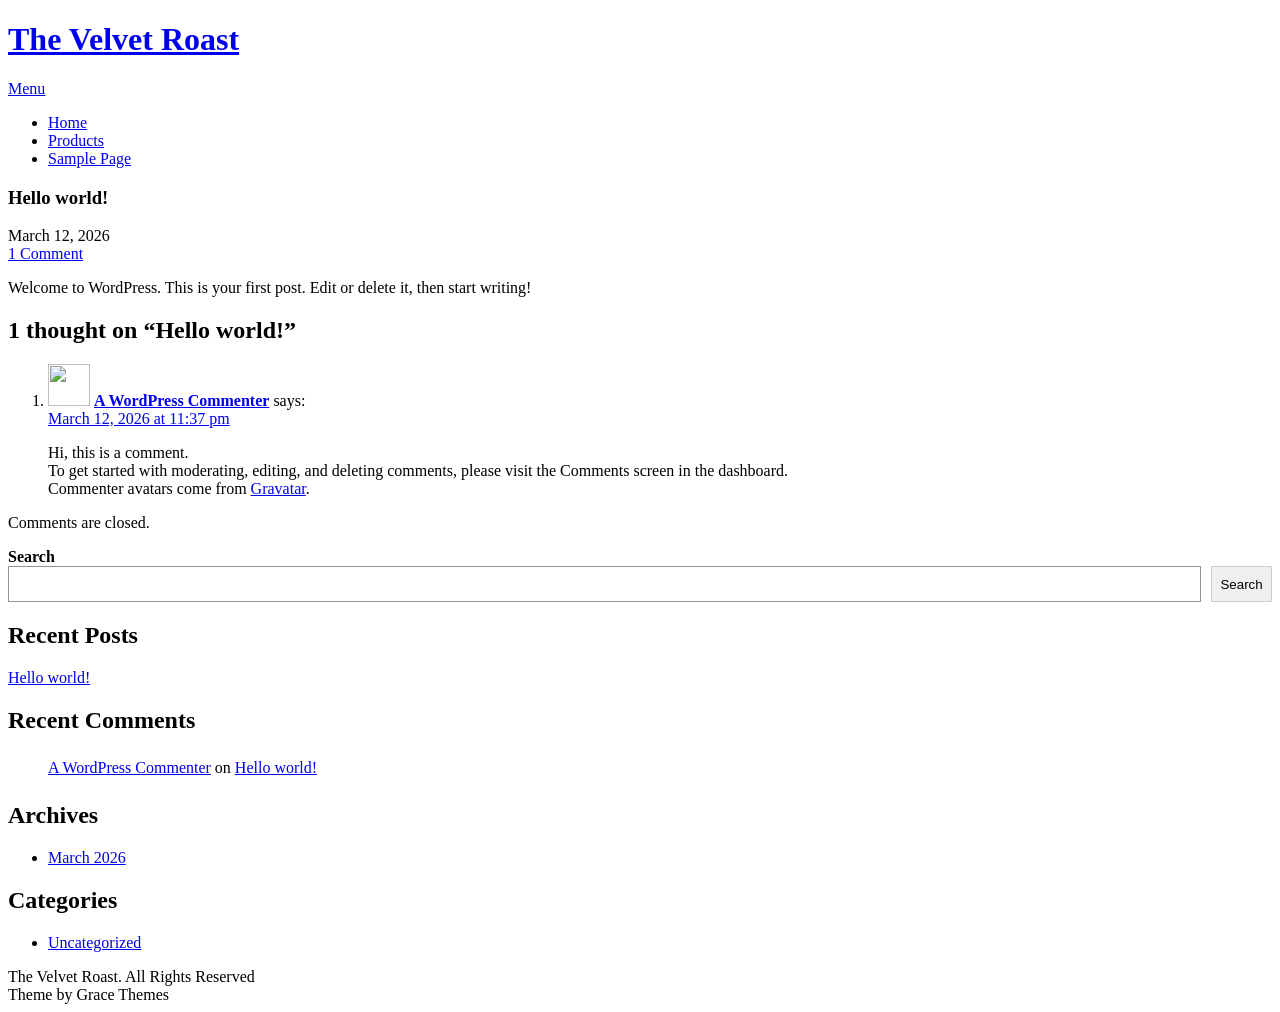
==== commit 4a5def0b: "deploy: 7a539aa4209d9432412f3e179a4bf56adbc36b8d" ====
--- a/hello-world/index.html
+++ b/hello-world/index.html
@@ -5,13 +5,13 @@
 <meta name="viewport" content="width=device-width, initial-scale=1">
 <link rel="profile" href="https://gmpg.org/xfn/11">
 	<link rel="pingback" href="/UX308-Assignment-2/xmlrpc.php">
-<title>Hello world! &#8211; The Bite</title>
+<title>Hello world! &#8211; The Velvet Roast</title>
 <meta name='robots' content='max-image-preview:large' />
 <link rel='dns-prefetch' href='//localhost' />
 <link rel='dns-prefetch' href='//fonts.googleapis.com' />
-<link rel="alternate" type="application/rss+xml" title="The Bite &raquo; Feed" href="/UX308-Assignment-2/feed/" />
-<link rel="alternate" type="application/rss+xml" title="The Bite &raquo; Comments Feed" href="/UX308-Assignment-2/comments/feed/" />
-<link rel="alternate" type="application/rss+xml" title="The Bite &raquo; Hello world! Comments Feed" href="/UX308-Assignment-2/hello-world/feed/" />
+<link rel="alternate" type="application/rss+xml" title="The Velvet Roast &raquo; Feed" href="/UX308-Assignment-2/feed/" />
+<link rel="alternate" type="application/rss+xml" title="The Velvet Roast &raquo; Comments Feed" href="/UX308-Assignment-2/comments/feed/" />
+<link rel="alternate" type="application/rss+xml" title="The Velvet Roast &raquo; Hello world! Comments Feed" href="/UX308-Assignment-2/hello-world/feed/" />
 <link rel="alternate" title="oEmbed (JSON)" type="application/json+oembed" href="/UX308-Assignment-2/wp-json/oembed/1.0/embed?url=http%3A%2F%2Flocalhost%3A8000%2Fhello-world%2F" />
 <link rel="alternate" title="oEmbed (XML)" type="text/xml+oembed" href="/UX308-Assignment-2/wp-json/oembed/1.0/embed?url=http%3A%2F%2Flocalhost%3A8000%2Fhello-world%2F&#038;format=xml" />
 <style id='wp-img-auto-sizes-contain-inline-css' type='text/css'>
@@ -85,8 +85,8 @@
 /*# sourceURL=/wp-includes/css/classic-themes.min.css */
 </style>
 <link rel='stylesheet' id='dashicons-css' href='/UX308-Assignment-2/wp-includes/css/dashicons.min.css?ver=6.9.4' type='text/css' media='all' />
-<link rel='stylesheet' id='al_product_styles-css' href='/UX308-Assignment-2/wp-content/plugins/ecommerce-product-catalog/css/al_product.min.css?timestamp=1773439260&#038;ver=6.9.4' type='text/css' media='all' />
-<link rel='stylesheet' id='ic_blocks-css' href='/UX308-Assignment-2/wp-content/plugins/ecommerce-product-catalog/includes/blocks/ic-blocks.min.css?timestamp=1773439260&#038;ver=6.9.4' type='text/css' media='all' />
+<link rel='stylesheet' id='al_product_styles-css' href='/UX308-Assignment-2/wp-content/plugins/ecommerce-product-catalog/css/al_product.min.css?timestamp=1774563546&#038;ver=6.9.4' type='text/css' media='all' />
+<link rel='stylesheet' id='ic_blocks-css' href='/UX308-Assignment-2/wp-content/plugins/ecommerce-product-catalog/includes/blocks/ic-blocks.min.css?timestamp=1774563546&#038;ver=6.9.4' type='text/css' media='all' />
 <style id='global-styles-inline-css' type='text/css'>
 :root{--wp--preset--aspect-ratio--square: 1;--wp--preset--aspect-ratio--4-3: 4/3;--wp--preset--aspect-ratio--3-4: 3/4;--wp--preset--aspect-ratio--3-2: 3/2;--wp--preset--aspect-ratio--2-3: 2/3;--wp--preset--aspect-ratio--16-9: 16/9;--wp--preset--aspect-ratio--9-16: 9/16;--wp--preset--color--black: #000000;--wp--preset--color--cyan-bluish-gray: #abb8c3;--wp--preset--color--white: #ffffff;--wp--preset--color--pale-pink: #f78da7;--wp--preset--color--vivid-red: #cf2e2e;--wp--preset--color--luminous-vivid-orange: #ff6900;--wp--preset--color--luminous-vivid-amber: #fcb900;--wp--preset--color--light-green-cyan: #7bdcb5;--wp--preset--color--vivid-green-cyan: #00d084;--wp--preset--color--pale-cyan-blue: #8ed1fc;--wp--preset--color--vivid-cyan-blue: #0693e3;--wp--preset--color--vivid-purple: #9b51e0;--wp--preset--gradient--vivid-cyan-blue-to-vivid-purple: linear-gradient(135deg,rgb(6,147,227) 0%,rgb(155,81,224) 100%);--wp--preset--gradient--light-green-cyan-to-vivid-green-cyan: linear-gradient(135deg,rgb(122,220,180) 0%,rgb(0,208,130) 100%);--wp--preset--gradient--luminous-vivid-amber-to-luminous-vivid-orange: linear-gradient(135deg,rgb(252,185,0) 0%,rgb(255,105,0) 100%);--wp--preset--gradient--luminous-vivid-orange-to-vivid-red: linear-gradient(135deg,rgb(255,105,0) 0%,rgb(207,46,46) 100%);--wp--preset--gradient--very-light-gray-to-cyan-bluish-gray: linear-gradient(135deg,rgb(238,238,238) 0%,rgb(169,184,195) 100%);--wp--preset--gradient--cool-to-warm-spectrum: linear-gradient(135deg,rgb(74,234,220) 0%,rgb(151,120,209) 20%,rgb(207,42,186) 40%,rgb(238,44,130) 60%,rgb(251,105,98) 80%,rgb(254,248,76) 100%);--wp--preset--gradient--blush-light-purple: linear-gradient(135deg,rgb(255,206,236) 0%,rgb(152,150,240) 100%);--wp--preset--gradient--blush-bordeaux: linear-gradient(135deg,rgb(254,205,165) 0%,rgb(254,45,45) 50%,rgb(107,0,62) 100%);--wp--preset--gradient--luminous-dusk: linear-gradient(135deg,rgb(255,203,112) 0%,rgb(199,81,192) 50%,rgb(65,88,208) 100%);--wp--preset--gradient--pale-ocean: linear-gradient(135deg,rgb(255,245,203) 0%,rgb(182,227,212) 50%,rgb(51,167,181) 100%);--wp--preset--gradient--electric-grass: linear-gradient(135deg,rgb(202,248,128) 0%,rgb(113,206,126) 100%);--wp--preset--gradient--midnight: linear-gradient(135deg,rgb(2,3,129) 0%,rgb(40,116,252) 100%);--wp--preset--font-size--small: 13px;--wp--preset--font-size--medium: 20px;--wp--preset--font-size--large: 36px;--wp--preset--font-size--x-large: 42px;--wp--preset--spacing--20: 0.44rem;--wp--preset--spacing--30: 0.67rem;--wp--preset--spacing--40: 1rem;--wp--preset--spacing--50: 1.5rem;--wp--preset--spacing--60: 2.25rem;--wp--preset--spacing--70: 3.38rem;--wp--preset--spacing--80: 5.06rem;--wp--preset--shadow--natural: 6px 6px 9px rgba(0, 0, 0, 0.2);--wp--preset--shadow--deep: 12px 12px 50px rgba(0, 0, 0, 0.4);--wp--preset--shadow--sharp: 6px 6px 0px rgba(0, 0, 0, 0.2);--wp--preset--shadow--outlined: 6px 6px 0px -3px rgb(255, 255, 255), 6px 6px rgb(0, 0, 0);--wp--preset--shadow--crisp: 6px 6px 0px rgb(0, 0, 0);}:where(.is-layout-flex){gap: 0.5em;}:where(.is-layout-grid){gap: 0.5em;}body .is-layout-flex{display: flex;}.is-layout-flex{flex-wrap: wrap;align-items: center;}.is-layout-flex > :is(*, div){margin: 0;}body .is-layout-grid{display: grid;}.is-layout-grid > :is(*, div){margin: 0;}:where(.wp-block-columns.is-layout-flex){gap: 2em;}:where(.wp-block-columns.is-layout-grid){gap: 2em;}:where(.wp-block-post-template.is-layout-flex){gap: 1.25em;}:where(.wp-block-post-template.is-layout-grid){gap: 1.25em;}.has-black-color{color: var(--wp--preset--color--black) !important;}.has-cyan-bluish-gray-color{color: var(--wp--preset--color--cyan-bluish-gray) !important;}.has-white-color{color: var(--wp--preset--color--white) !important;}.has-pale-pink-color{color: var(--wp--preset--color--pale-pink) !important;}.has-vivid-red-color{color: var(--wp--preset--color--vivid-red) !important;}.has-luminous-vivid-orange-color{color: var(--wp--preset--color--luminous-vivid-orange) !important;}.has-luminous-vivid-amber-color{color: var(--wp--preset--color--luminous-vivid-amber) !important;}.has-light-green-cyan-color{color: var(--wp--preset--color--light-green-cyan) !important;}.has-vivid-green-cyan-color{color: var(--wp--preset--color--vivid-green-cyan) !important;}.has-pale-cyan-blue-color{color: var(--wp--preset--color--pale-cyan-blue) !important;}.has-vivid-cyan-blue-color{color: var(--wp--preset--color--vivid-cyan-blue) !important;}.has-vivid-purple-color{color: var(--wp--preset--color--vivid-purple) !important;}.has-black-background-color{background-color: var(--wp--preset--color--black) !important;}.has-cyan-bluish-gray-background-color{background-color: var(--wp--preset--color--cyan-bluish-gray) !important;}.has-white-background-color{background-color: var(--wp--preset--color--white) !important;}.has-pale-pink-background-color{background-color: var(--wp--preset--color--pale-pink) !important;}.has-vivid-red-background-color{background-color: var(--wp--preset--color--vivid-red) !important;}.has-luminous-vivid-orange-background-color{background-color: var(--wp--preset--color--luminous-vivid-orange) !important;}.has-luminous-vivid-amber-background-color{background-color: var(--wp--preset--color--luminous-vivid-amber) !important;}.has-light-green-cyan-background-color{background-color: var(--wp--preset--color--light-green-cyan) !important;}.has-vivid-green-cyan-background-color{background-color: var(--wp--preset--color--vivid-green-cyan) !important;}.has-pale-cyan-blue-background-color{background-color: var(--wp--preset--color--pale-cyan-blue) !important;}.has-vivid-cyan-blue-background-color{background-color: var(--wp--preset--color--vivid-cyan-blue) !important;}.has-vivid-purple-background-color{background-color: var(--wp--preset--color--vivid-purple) !important;}.has-black-border-color{border-color: var(--wp--preset--color--black) !important;}.has-cyan-bluish-gray-border-color{border-color: var(--wp--preset--color--cyan-bluish-gray) !important;}.has-white-border-color{border-color: var(--wp--preset--color--white) !important;}.has-pale-pink-border-color{border-color: var(--wp--preset--color--pale-pink) !important;}.has-vivid-red-border-color{border-color: var(--wp--preset--color--vivid-red) !important;}.has-luminous-vivid-orange-border-color{border-color: var(--wp--preset--color--luminous-vivid-orange) !important;}.has-luminous-vivid-amber-border-color{border-color: var(--wp--preset--color--luminous-vivid-amber) !important;}.has-light-green-cyan-border-color{border-color: var(--wp--preset--color--light-green-cyan) !important;}.has-vivid-green-cyan-border-color{border-color: var(--wp--preset--color--vivid-green-cyan) !important;}.has-pale-cyan-blue-border-color{border-color: var(--wp--preset--color--pale-cyan-blue) !important;}.has-vivid-cyan-blue-border-color{border-color: var(--wp--preset--color--vivid-cyan-blue) !important;}.has-vivid-purple-border-color{border-color: var(--wp--preset--color--vivid-purple) !important;}.has-vivid-cyan-blue-to-vivid-purple-gradient-background{background: var(--wp--preset--gradient--vivid-cyan-blue-to-vivid-purple) !important;}.has-light-green-cyan-to-vivid-green-cyan-gradient-background{background: var(--wp--preset--gradient--light-green-cyan-to-vivid-green-cyan) !important;}.has-luminous-vivid-amber-to-luminous-vivid-orange-gradient-background{background: var(--wp--preset--gradient--luminous-vivid-amber-to-luminous-vivid-orange) !important;}.has-luminous-vivid-orange-to-vivid-red-gradient-background{background: var(--wp--preset--gradient--luminous-vivid-orange-to-vivid-red) !important;}.has-very-light-gray-to-cyan-bluish-gray-gradient-background{background: var(--wp--preset--gradient--very-light-gray-to-cyan-bluish-gray) !important;}.has-cool-to-warm-spectrum-gradient-background{background: var(--wp--preset--gradient--cool-to-warm-spectrum) !important;}.has-blush-light-purple-gradient-background{background: var(--wp--preset--gradient--blush-light-purple) !important;}.has-blush-bordeaux-gradient-background{background: var(--wp--preset--gradient--blush-bordeaux) !important;}.has-luminous-dusk-gradient-background{background: var(--wp--preset--gradient--luminous-dusk) !important;}.has-pale-ocean-gradient-background{background: var(--wp--preset--gradient--pale-ocean) !important;}.has-electric-grass-gradient-background{background: var(--wp--preset--gradient--electric-grass) !important;}.has-midnight-gradient-background{background: var(--wp--preset--gradient--midnight) !important;}.has-small-font-size{font-size: var(--wp--preset--font-size--small) !important;}.has-medium-font-size{font-size: var(--wp--preset--font-size--medium) !important;}.has-large-font-size{font-size: var(--wp--preset--font-size--large) !important;}.has-x-large-font-size{font-size: var(--wp--preset--font-size--x-large) !important;}
 /*# sourceURL=global-styles-inline-css */
@@ -154,7 +154,7 @@
 <div class="container">
      <div class="site-header siteinner">      
           <div class="logo">
-				                 <h1><a href="/UX308-Assignment-2/" rel="home">The Bite</a></h1>
+				                 <h1><a href="/UX308-Assignment-2/" rel="home">The Velvet Roast</a></h1>
                           </div><!-- logo -->
           <div class="head-rightpart">
                <div class="toggle">
@@ -251,7 +251,7 @@
 <div class="footer-copyright">
         	<div class="container">
             	<div class="copyright-txt">
-					The Bite. All Rights Reserved           
+					The Velvet Roast. All Rights Reserved           
                 </div>
                 <div class="design-by">				
                   Theme by Grace Themes                </div>
